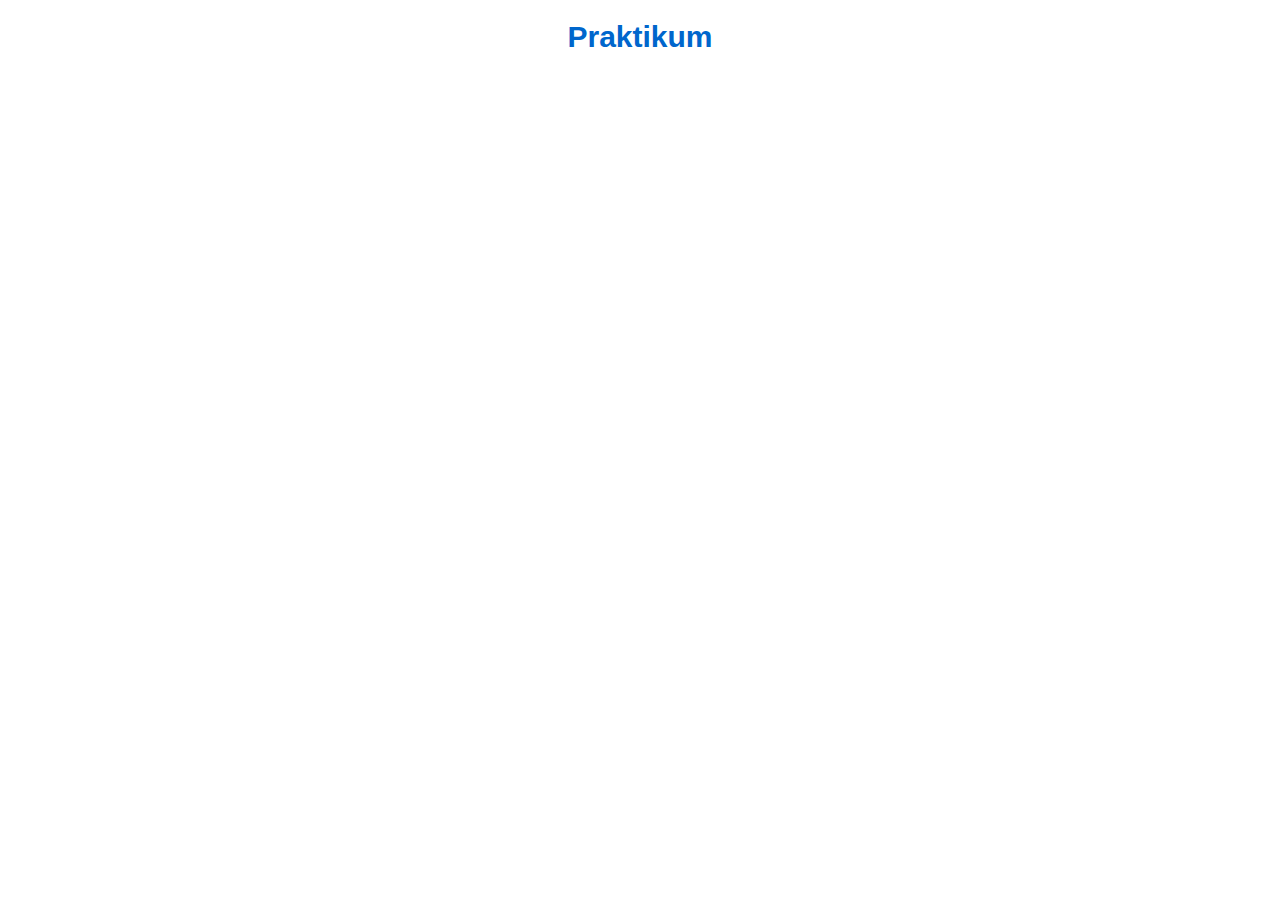
==== Seite1.html @ ca277b7e "Rename index.html to Seite1.html" ====
<!DOCTYPE html>
<!--
To change this license header, choose License Headers in Project Properties.
To change this template file, choose Tools | Templates
and open the template in the editor.
-->
<html>
    <head>
        <title>Startseite</title>
        <link rel="stylesheet" href="Style.css">
    </head>
    <body>
        
        <h1>Praktikum</h1>
        <p></p>
        <div></div>
    </body>
</html>
---- Style.css ----
/*
To change this license header, choose License Headers in Project Properties.
To change this template file, choose Tools | Templates
and open the template in the editor.
*/
/* 
    Created on : 16.04.2018, 20:36:52
    Author     : justi
*/

h1, h2, h3, h4, h5, ul, ol, li {
    font-family: Arial;
    font-size: 15px;
    text-align: left;
    color:  #0066cc
}
h1 {
    font-size: 30px;
    text-align: center;
}
h2 {
    font-size: 25px;
    text-align: center;
}
h3 {
    font-size: 20px;
    text-align: center;
}
div {
    
}
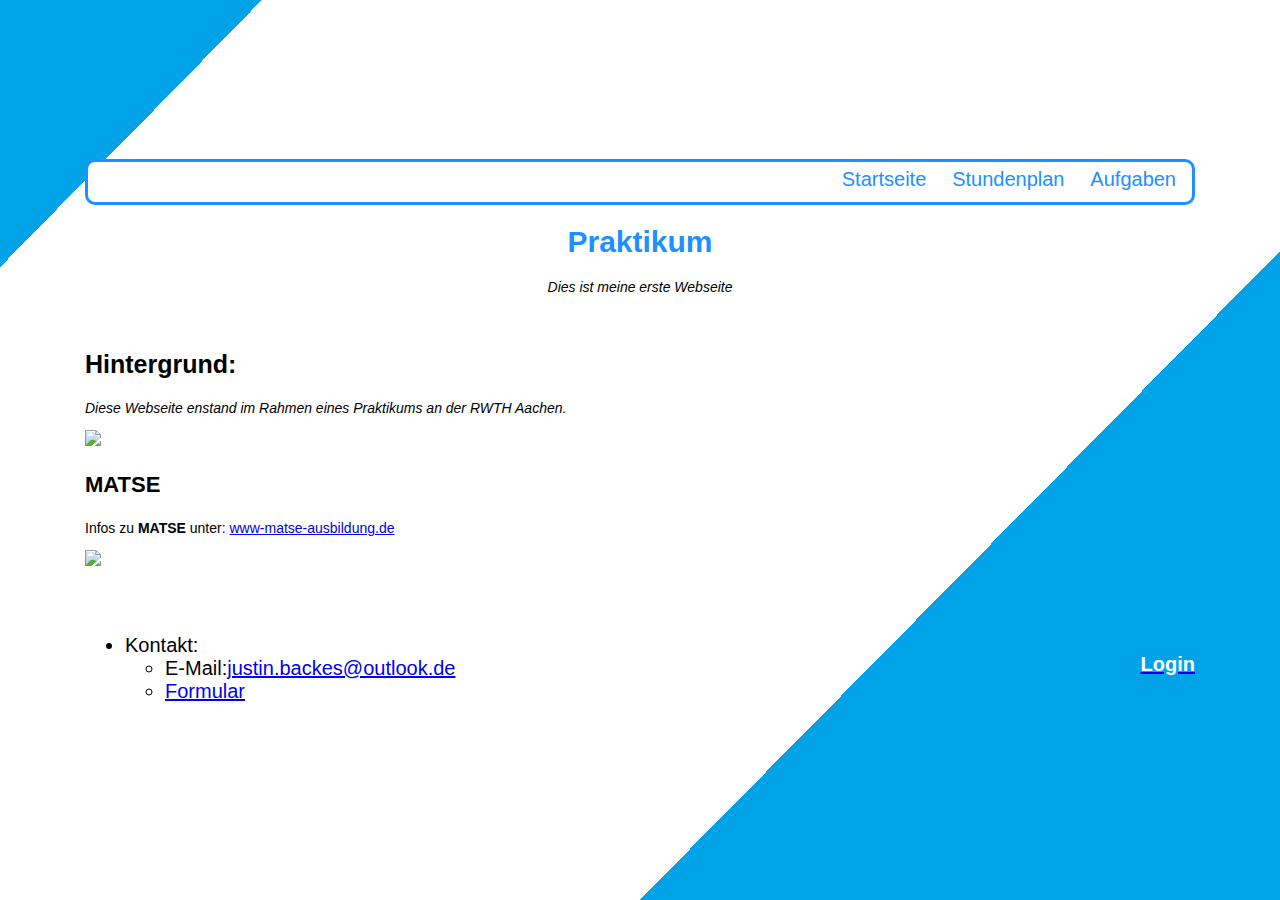
==== commit f6e1d8df: "Add files via upload" ====
--- a/Seite1.html
+++ b/Seite1.html
@@ -7,13 +7,47 @@
 <html>
     <head>
         <title>Startseite</title>
-        <link rel="stylesheet" href="Style.css">
+        <link rel="stylesheet" type="text/css" href="style.css">
     </head>
     <body>
+        <nav>
+            <ul>
+                <li><a href="Seite1.html">Startseite</a></li>
+                <li><a href="Seite2.html">Stundenplan</a></li>
+                <li><a href="Seite3.html">Aufgaben</a></li>
+            </ul>
+        </nav>
+        <!-- �berschrift -->
+        <h1 style="text-align: center"><strong>Praktikum</strong></h1>
+            <p style="text-align: center"><em>Dies ist meine erste Webseite</em><p>
+         <!-- Platzhalter --->
+        <div id="placeholder" style="height: 20px;"></div>
+         
+        <!-- Erster Absatz -->
+        <h2 style="text-align: left">Hintergrund:</h2>
+        <p style="text-align: left"><em>Diese Webseite enstand im Rahmen eines Praktikums an der RWTH Aachen.</em></p>
+        <a href="https://www.rwth-aachen.de/cms/~a/root/" > <img src="https://www.rwth-aachen.de/global/show_picture.asp?id=aaaaaaaaaaagazb" /> </a>
+            
+          <!-- Infos zu MATSE -->
+          <h3 style="text-align: left;" >MATSE</h3>
+          <p style="text-align: left">Infos zu  <strong>MATSE</strong> unter: <a href="https://www.matse-ausbildung.de/startseite.html">www-matse-ausbildung.de</a></p>
+        <a href="https://www.matse-ausbildung.de/startseite.html" > <img src="https://www.matse-ausbildung.de/fileadmin/LOGO_MATSE.gif"/> </a>
+        <!-- Platzhalter --->
+        <div id="placeholder" style="height: 50px"></div>
         
-        <h1>Praktikum</h1>
-        <p></p>
-        <div></div>
+        <!--Footer -->
+            <div id="bottom">
+                    <ul style="none">
+                    <li>Kontakt:
+                        <ul>
+                            <li>E-Mail:<a href="mailto:justin.backes@outlook.de">justin.backes@outlook.de</a></li>
+                            <li><a href="Seite4.html">Formular</a></li>
+                        </ul>
+                    </li>
+                    </ul>
+            </div>
+            <div id="bottom2">
+                <a href="Seite5.html"><h5 style="color: white;">Login</h5></a>
+            </div>
     </body>
 </html>
-
--- a/style.css
+++ b/style.css
@@ -0,0 +1,91 @@
+body {background-image: url(Wallpaper2.png); background-color: #ccffff; margin: 100px 50px; padding:45px 35px 45px 35px; background-attachment: fixed;}
+/* Hintergrundfarbe und Rand */
+p, div, ul, ol, h1, h2, h3, h4, h5, th, td { font-family: Arial, sans-serif; font-size: 14px; color: black;}
+/* Schriftart f�r alle Elemente */
+h1, h2, h3, h4 {color: #000000; font-size: 20px;}
+/* Schriftfarbe �berschriften */
+h1 {font-size: 30px;
+    color: dodgerblue;
+}
+h2 {font-size: 25px;
+    color: black;
+}
+h3 {font-size: 22px;
+    color: black;
+}
+h4 {font-size: 18px;
+    color: black;
+}
+h5 {font-size: 20px; 
+    color: black;
+    text-align: center;
+}
+li {
+    font-size: 20px;
+    color: black;
+    text-align: left;
+      
+}
+/* Navigationsleiste */
+nav ul {
+    list-style: none;
+    text-align: right;
+    border: solid dodgerblue;
+    border-radius: 10px;
+    background-color: white;
+    height: 40px;
+}
+
+nav li {
+    display: inline-block;
+    border: none;
+    background-color: transparent;
+    margin: 6px;
+    float: top;
+}
+
+nav a {
+    text-decoration: none;
+    font-weight: normal;
+    font-size: 20px;
+    color: dodgerblue;
+    transition:  0.15s cubic-bezier;
+    margin-right: 10px;
+    float: top;
+}
+
+nav a:focus,
+nav a:hover,
+nav a:active {
+    border: solid ;
+    border-radius: 10px;
+    color: white;
+    background-color: dodgerblue;
+    border: solid white;
+    margin-right: 4px;
+}
+/* Navigationsleiste Ende */
+
+/* Platzhalter */
+#placeholder {
+    visibility: hidden;
+    height: 200px;
+}
+
+/* Foot */
+
+#bottom {
+    height: 100px;
+    list-style: none;
+    background-color: transparent;
+    float: left;
+    border-radius: 10px;
+}
+
+#bottom2 {
+    height: 100px;
+    background-color: transparent;
+    float: right;
+    border-radius: 10px;
+    color: white;
+}